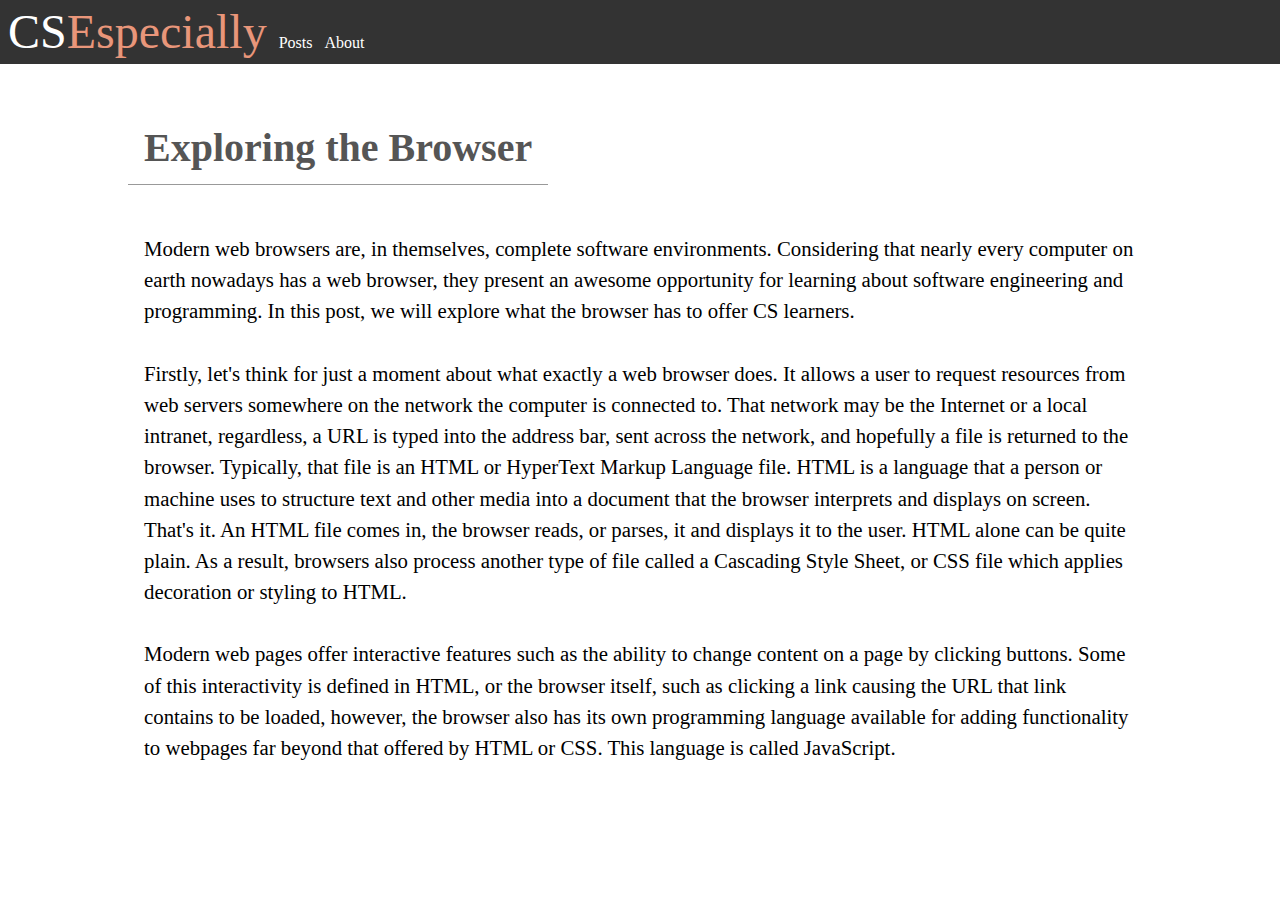
==== posts/exploring_the_browser.html @ 815606a8 "Initial Commit" ====
<!DOCTYPE html>
<html lang="en">
<head>
	<meta charset="utf-8">
	<title>CSEspecially</title>
	<link rel="stylesheet" href="/css/styles.css">
    <link rel="stylesheet" href="/css/posts/exploring_the_browser.css">
	<!--[if IE]>
		<script src="http://html5shiv.googlecode.com/svn/trunk/html5.js"></script>
	<![endif]-->
</head>

<body>

    <nav id="navigation">
        <h1 id="logo"><span class="logo-sub-1">CS</span><span class="logo-sub-2">Especially</span></h1>
        <a id="posts" href="/posts.html">Posts</a>
        <a id="about" href="/about.html">About</a>
    </nav>
    
    <div id="content">
        <div id="welcome-container" class="container">
            <h2 id="post-title">Exploring the Browser</h2>
        </div>
        <div id="post-section" class="container">
            <p class="post-text">
                Modern web browsers are, in themselves, complete software environments. Considering that nearly every computer on earth nowadays has a web browser,
                they present an awesome opportunity for learning about software engineering and programming. In this post, we will explore what the browser has to 
                offer CS learners.<br />
                <br />
                Firstly, let's think for just a moment about what exactly a web browser does. It allows a user to request resources from web servers somewhere on 
                the network the computer is connected to. That network may be the Internet or a local intranet, regardless, a URL is typed into the address bar, 
                sent across the network, and hopefully a file is returned to the browser. Typically, that file is an HTML or HyperText Markup Language file. HTML 
                is a language that a person or machine uses to structure text and other media into a document that the browser interprets and displays on screen. 
                That's it. An HTML file comes in, the browser reads, or parses, it and displays it to the user. HTML alone can be quite 
                plain. As a result, browsers also process another type of file called a Cascading Style Sheet, or CSS file which applies decoration or styling to 
                HTML.<br />
                <br />
                Modern web pages offer interactive features such as the ability to change content on a page by clicking buttons. Some of this interactivity 
                is defined in HTML, or the browser itself, such as clicking a link causing the URL that link contains to be loaded, however, the browser also 
                has its own programming language available for adding functionality to webpages far beyond that offered by HTML or CSS. This language is called 
                JavaScript.<br />
                <br />
                
            </p>
        </div>
    </div>
    
    

</body>
</html>
---- css/styles.css ----
/*------------------------------------*\
    RESET
\*------------------------------------*/
/* http://meyerweb.com/eric/tools/css/reset/ 
    v2.0b1 | 201101 
    NOTE:WORK IN PROGRESS
    USE WITH CAUTION AND TEST WITH ABANDON */

html,body,div,span,applet,object,iframe,
h1,h2,h3,h4,h5,h6,p,blockquote,pre,
a,abbr,acronym,address,big,cite,code,
del,dfn,em,img,ins,kbd,q,s,samp,
small,strike,strong,sub,sup,tt,var,
b,u,i,center,
dl,dt,dd,ol,ul,li,
fieldset,form,label,legend,
table,caption,tbody,tfoot,thead,tr,th,td,
article,aside,canvas,details,figcaption,figure,
footer,header,hgroup,menu,nav,section,summary,
time,mark,audio,video{
    margin:0;
    padding:0;
    border:0;
    outline:0;
    font-size:100%;
    font:inherit;
    vertical-align:baseline;
}

/* HTML5 display-role reset for older browsers */

article,aside,details,figcaption,figure,
footer,header,hgroup,menu,nav,section{
    display:block;
}
body{
    line-height:1;
}
ol,ul{
    list-style:none;
}
blockquote,q{
    quotes:none;
}
blockquote:before,blockquote:after,
q:before,q:after{
    content:’’;
    content:none;
}
/* remember to define visible focus styles! 
:focus{
    outline:?????;
} */

/* remember to highlight inserts somehow! */
ins{
    text-decoration:none;
}
del{
    text-decoration:line-through;
}

table{
    border-collapse:collapse;
    border-spacing:0;
}





/*------------------------------------*\
    $MAIN
\*------------------------------------*/
nav {
    width: 100%;
    margin-bottom: 3em;
    background-color: #333;
    box-sizing: border-box;
    padding-top: .5em;
    padding-bottom: .5em;
    padding-left: .5em;
}

nav a {
    display: inline;
    margin-left: .5em;
}

#content {
    width: 80%;
    margin: 0 auto;
}

.container {
    display: inline-block;
    box-sizing: border-box;
    padding: 1em;
}
#post-section {
    width: 100%;
    display: flex;
    flex-wrap: wrap;
    margin: 0 auto;
    justify-content: space-between;
}
.section-title {
    display: block;
    width: 100%;
    text-align: center;
    margin-bottom: 1.5em;
}
.post-box {
    margin: 0 auto;
    box-sizing: border-box;
    border: 1px solid #999;
    border-radius: 10px;
    background-color: #f6f6f6;
}
#welcome-container {
    text-align: center;
    border-bottom: 1px solid #999;
    margin-bottom: 2em;
}

#text-container {
    margin: 0 auto;
    text-align: justify;
}

#welcome-text {
    font-size: 2em;
    margin-top: 1em;
    margin-bottom: 1em;
}

#logo {
    display: inline-block;
    font-size: 3em;
}

.logo-sub-1 {
    color: white;
}

.logo-sub-2 {
    color: darksalmon;
}

nav a:link {
    color: white;
    text-decoration: none;
}

nav a:hover {
    color: #999;
}

nav a:visited {
    color: white;
}

#post-title {
    font-size: 2.5em;
    font-weight: bold;
    color: #555;
}

.post-box-link:link {
    width: 45%;
    margin-bottom: 1.2em;
    color: inherit;
}

.post-box-link:visited {
    color: inherit;
}
---- css/posts/exploring_the_browser.css ----
.post-text {
    font-size: 1.3em;
    line-height: 1.5;
}
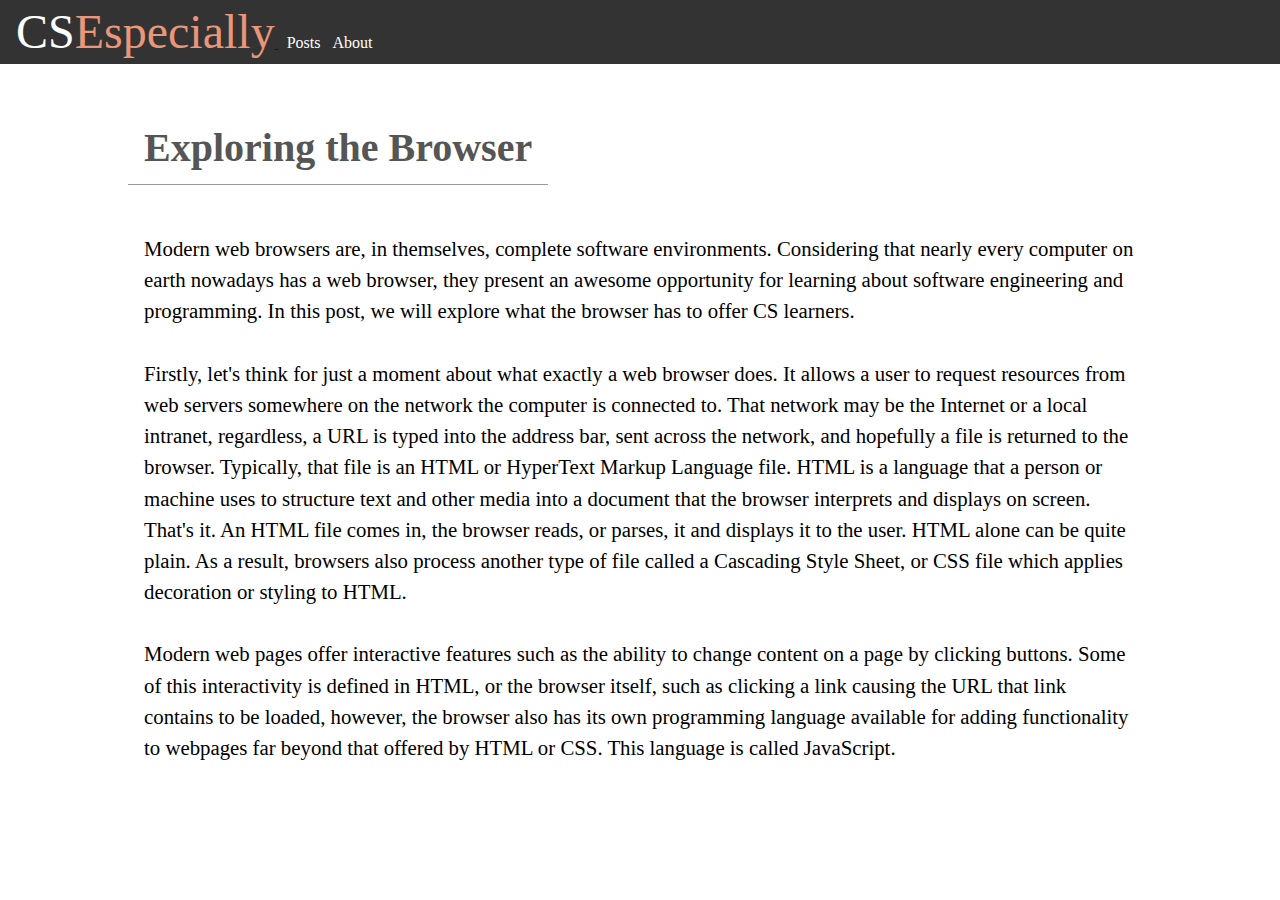
==== commit a5a647a5: "refinements" ====
--- a/posts/exploring_the_browser.html
+++ b/posts/exploring_the_browser.html
@@ -3,8 +3,8 @@
 <head>
 	<meta charset="utf-8">
 	<title>CSEspecially</title>
-	<link rel="stylesheet" href="/css/styles.css">
-    <link rel="stylesheet" href="/css/posts/exploring_the_browser.css">
+	<link rel="stylesheet" href="../css/styles.css">
+    <link rel="stylesheet" href="../css/posts/exploring_the_browser.css">
 	<!--[if IE]>
 		<script src="http://html5shiv.googlecode.com/svn/trunk/html5.js"></script>
 	<![endif]-->
@@ -13,9 +13,11 @@
 <body>
 
     <nav id="navigation">
-        <h1 id="logo"><span class="logo-sub-1">CS</span><span class="logo-sub-2">Especially</span></h1>
+        <a href="../index.html" class="home-link">
+            <h1 id="logo"><span class="logo-sub-1">CS</span><span class="logo-sub-2">Especially</span></h1>
+        </a>
         <a id="posts" href="/posts.html">Posts</a>
-        <a id="about" href="/about.html">About</a>
+        <a id="about" href="../about.html">About</a>
     </nav>
     
     <div id="content">
--- a/css/styles.css
+++ b/css/styles.css
@@ -147,19 +147,35 @@
     color: darksalmon;
 }
 
-nav a:link {
+#posts:link {
     color: white;
     text-decoration: none;
 }
 
-nav a:hover {
+#posts:visited {
+    color: white;
+}
+
+#posts:hover {
     color: #999;
 }
 
-nav a:visited {
+#about:link {
+    color: white;
+    text-decoration: none;
+}
+
+#about:visited {
     color: white;
 }
 
+#about:hover {
+    color: #999;
+}
+
+#about:active {
+    color: red;
+}
 #post-title {
     font-size: 2.5em;
     font-weight: bold;
